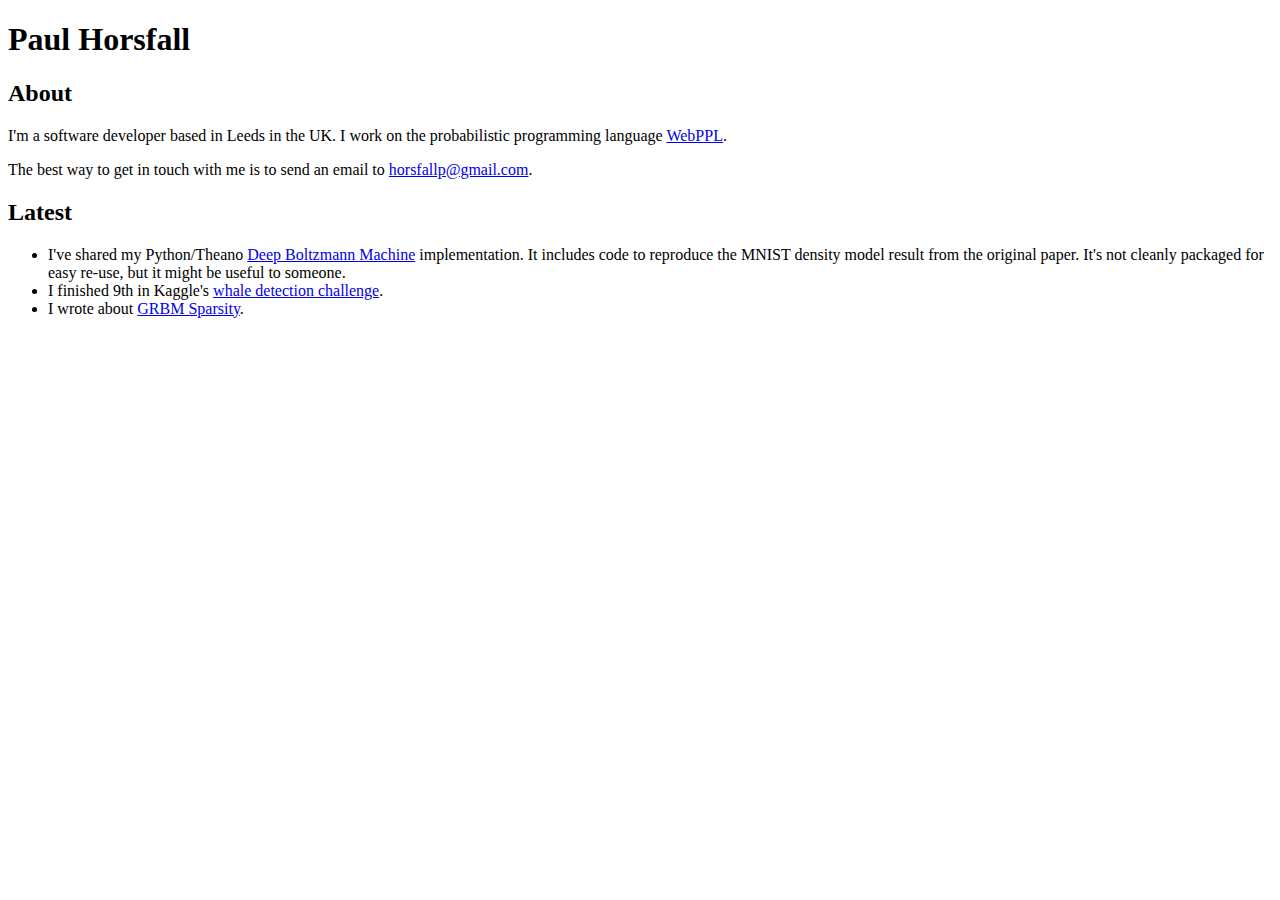
==== index.html @ f1116e7e "Regenerate HTML." ====
<?xml version="1.0" encoding="utf-8"?>
<!DOCTYPE html PUBLIC "-//W3C//DTD XHTML 1.0 Strict//EN"
"http://www.w3.org/TR/xhtml1/DTD/xhtml1-strict.dtd">
<html xmlns="http://www.w3.org/1999/xhtml" lang="en" xml:lang="en">
<head>
<title>Paul Horsfall</title>
<!-- 2016-05-22 Sun 11:00 -->
<meta  http-equiv="Content-Type" content="text/html;charset=utf-8" />
<meta  name="generator" content="Org-mode" />
<meta  name="author" content="Paul Horsfall" />

<link rel="stylesheet" href="http://paulhorsfall.co.uk/css/normalize.css" type="text/css" />
<link rel="stylesheet" href="http://paulhorsfall.co.uk/css/home.css" type="text/css" />
<script type="text/javascript">
/*
@licstart  The following is the entire license notice for the
JavaScript code in this tag.

Copyright (C) 2012-2013 Free Software Foundation, Inc.

The JavaScript code in this tag is free software: you can
redistribute it and/or modify it under the terms of the GNU
General Public License (GNU GPL) as published by the Free Software
Foundation, either version 3 of the License, or (at your option)
any later version.  The code is distributed WITHOUT ANY WARRANTY;
without even the implied warranty of MERCHANTABILITY or FITNESS
FOR A PARTICULAR PURPOSE.  See the GNU GPL for more details.

As additional permission under GNU GPL version 3 section 7, you
may distribute non-source (e.g., minimized or compacted) forms of
that code without the copy of the GNU GPL normally required by
section 4, provided you include this license notice and a URL
through which recipients can access the Corresponding Source.


@licend  The above is the entire license notice
for the JavaScript code in this tag.
*/
<!--/*--><![CDATA[/*><!--*/
 function CodeHighlightOn(elem, id)
 {
   var target = document.getElementById(id);
   if(null != target) {
     elem.cacheClassElem = elem.className;
     elem.cacheClassTarget = target.className;
     target.className = "code-highlighted";
     elem.className   = "code-highlighted";
   }
 }
 function CodeHighlightOff(elem, id)
 {
   var target = document.getElementById(id);
   if(elem.cacheClassElem)
     elem.className = elem.cacheClassElem;
   if(elem.cacheClassTarget)
     target.className = elem.cacheClassTarget;
 }
/*]]>*///-->
</script>
</head>
<body>
<div id="content">
<h1 class="title">Paul Horsfall</h1>

<div id="outline-container-sec-1" class="outline-2">
<h2 id="sec-1">About</h2>
<div class="outline-text-2" id="text-1">
<p>
I'm a software developer based in Leeds in the UK. I work on the
probabilistic programming language <a href="http://webppl.org">WebPPL</a>.
</p>

<p>
The best way to get in touch with me is to send an email to
<a href="mailto:horsfallp@gmail.com">horsfallp@gmail.com</a>.
</p>
</div>
</div>

<div id="outline-container-sec-2" class="outline-2">
<h2 id="sec-2">Latest</h2>
<div class="outline-text-2" id="text-2">
<ul class="org-ul">
<li>I've shared my Python/Theano <a href="https://dl.dropboxusercontent.com/u/501760/ml/dbm.tar.gz">Deep Boltzmann Machine</a> implementation.
It includes code to reproduce the MNIST density model result from
the original paper. It's not cleanly packaged for easy re-use, but
it might be useful to someone.
</li>
<li>I finished 9th in Kaggle's <a href="http://www.kaggle.com/c/whale-detection-challenge/leaderboard">whale detection challenge</a>.
</li>
<li>I wrote about <a href="articles/grbm-sparsity.html">GRBM Sparsity</a>.
</li>
</ul>
</div>
</div>
</div>
</body>
</html>
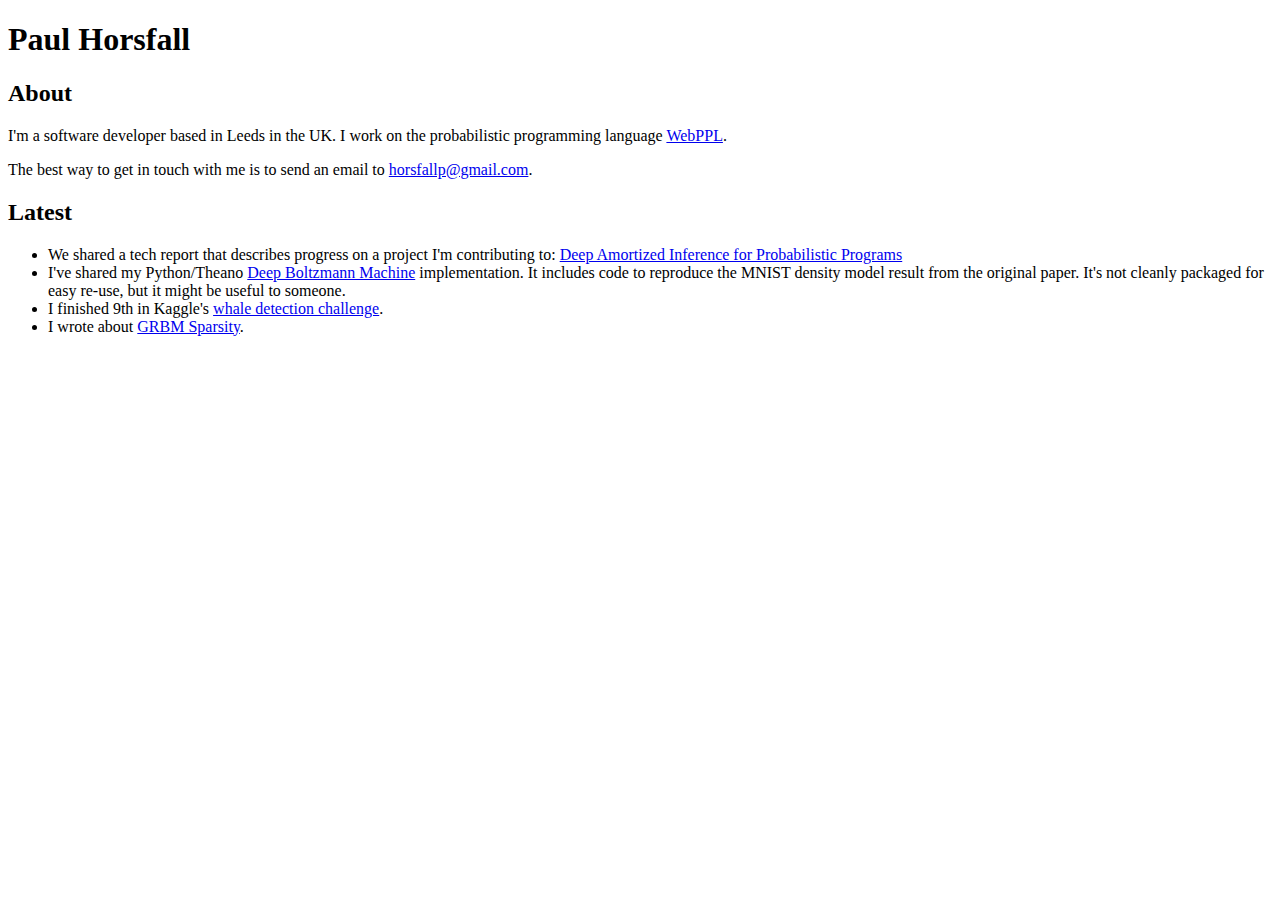
==== commit 23e6d32e: "Add link to DAIPP tech report." ====
--- a/index.html
+++ b/index.html
@@ -4,11 +4,12 @@
 <html xmlns="http://www.w3.org/1999/xhtml" lang="en" xml:lang="en">
 <head>
 <title>Paul Horsfall</title>
-<!-- 2016-05-22 Sun 11:00 -->
+<!-- 2017-02-08 Wed 19:58 -->
 <meta  http-equiv="Content-Type" content="text/html;charset=utf-8" />
 <meta  name="generator" content="Org-mode" />
 <meta  name="author" content="Paul Horsfall" />
 
+<meta name="viewport" content="width=device-width, initial-scale=1.0">
 <link rel="stylesheet" href="http://paulhorsfall.co.uk/css/normalize.css" type="text/css" />
 <link rel="stylesheet" href="http://paulhorsfall.co.uk/css/home.css" type="text/css" />
 <script type="text/javascript">
@@ -81,6 +82,9 @@
 <h2 id="sec-2">Latest</h2>
 <div class="outline-text-2" id="text-2">
 <ul class="org-ul">
+<li>We shared a tech report that describes progress on a project I'm
+contributing to: <a href="https://arxiv.org/abs/1610.05735">Deep Amortized Inference for Probabilistic Programs</a>
+</li>
 <li>I've shared my Python/Theano <a href="https://dl.dropboxusercontent.com/u/501760/ml/dbm.tar.gz">Deep Boltzmann Machine</a> implementation.
 It includes code to reproduce the MNIST density model result from
 the original paper. It's not cleanly packaged for easy re-use, but
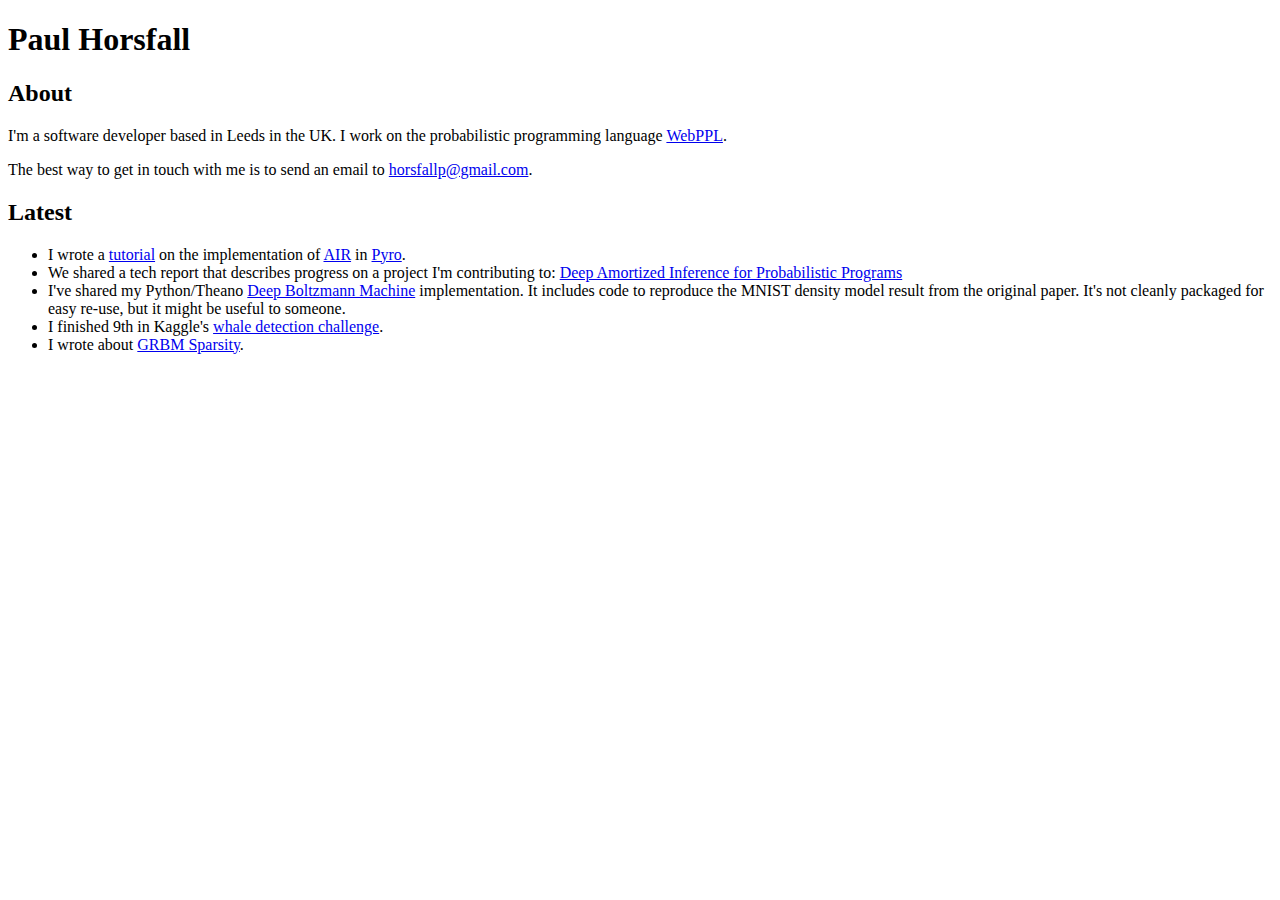
==== commit 8a08c26c: "Add link to AIR tutorial." ====
--- a/index.html
+++ b/index.html
@@ -4,7 +4,7 @@
 <html xmlns="http://www.w3.org/1999/xhtml" lang="en" xml:lang="en">
 <head>
 <title>Paul Horsfall</title>
-<!-- 2017-02-08 Wed 19:58 -->
+<!-- 2018-01-22 Mon 19:09 -->
 <meta  http-equiv="Content-Type" content="text/html;charset=utf-8" />
 <meta  name="generator" content="Org-mode" />
 <meta  name="author" content="Paul Horsfall" />
@@ -82,6 +82,8 @@
 <h2 id="sec-2">Latest</h2>
 <div class="outline-text-2" id="text-2">
 <ul class="org-ul">
+<li>I wrote a <a href="http://pyro.ai/examples/air.html">tutorial</a> on the implementation of <a href="https://arxiv.org/abs/1603.08575">AIR</a> in <a href="http://pyro.ai">Pyro</a>.
+</li>
 <li>We shared a tech report that describes progress on a project I'm
 contributing to: <a href="https://arxiv.org/abs/1610.05735">Deep Amortized Inference for Probabilistic Programs</a>
 </li>
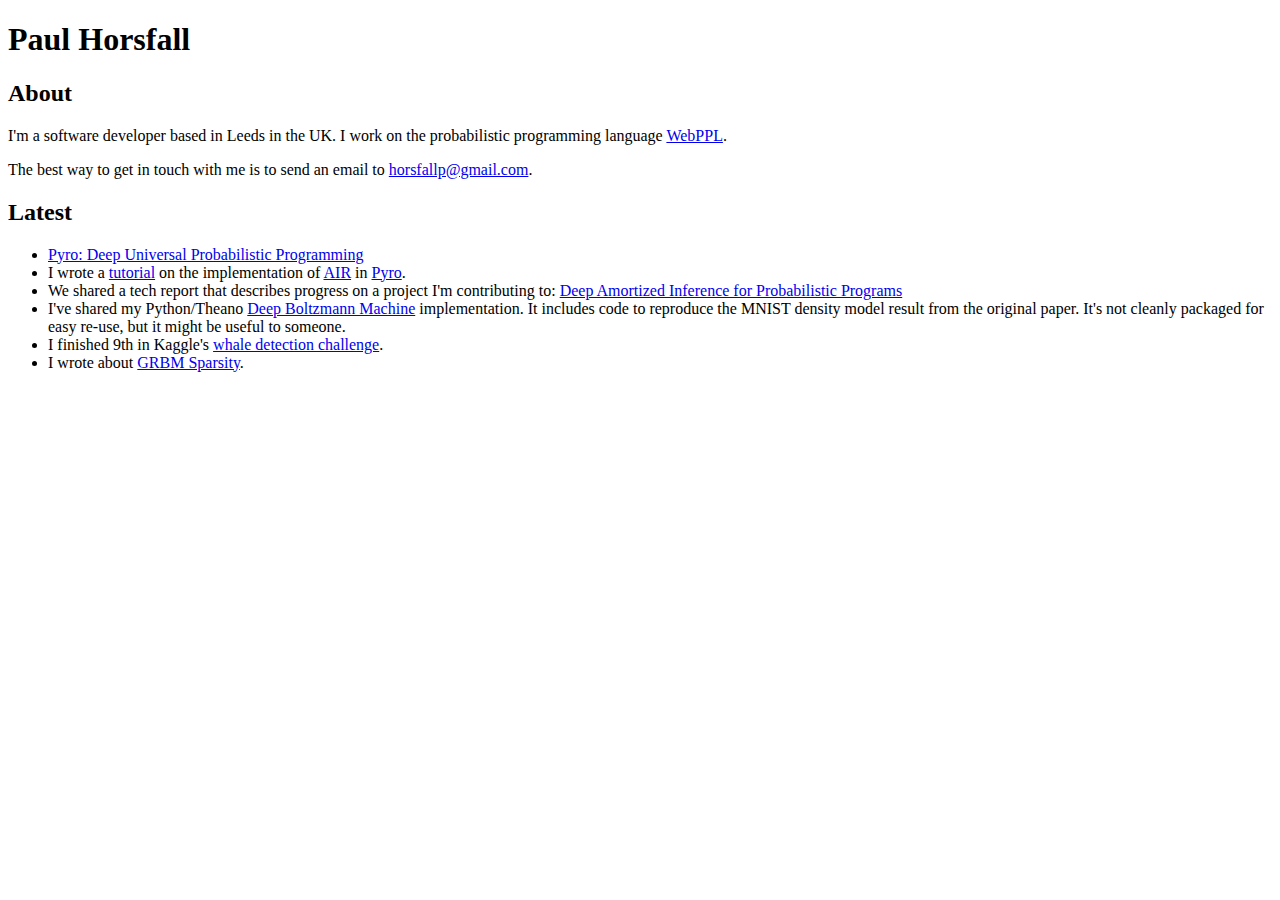
==== commit 55124d0e: "Add Clicky analytics." ====
--- a/index.html
+++ b/index.html
@@ -3,21 +3,24 @@
 "http://www.w3.org/TR/xhtml1/DTD/xhtml1-strict.dtd">
 <html xmlns="http://www.w3.org/1999/xhtml" lang="en" xml:lang="en">
 <head>
+<!-- 2020-09-01 Tue 15:23 -->
+<meta http-equiv="Content-Type" content="text/html;charset=utf-8" />
+<meta name="viewport" content="width=device-width, initial-scale=1" />
 <title>Paul Horsfall</title>
-<!-- 2018-01-22 Mon 19:09 -->
-<meta  http-equiv="Content-Type" content="text/html;charset=utf-8" />
-<meta  name="generator" content="Org-mode" />
-<meta  name="author" content="Paul Horsfall" />
+<meta name="generator" content="Org mode" />
+<meta name="author" content="Paul Horsfall" />
 
 <meta name="viewport" content="width=device-width, initial-scale=1.0">
 <link rel="stylesheet" href="http://paulhorsfall.co.uk/css/normalize.css" type="text/css" />
 <link rel="stylesheet" href="http://paulhorsfall.co.uk/css/home.css" type="text/css" />
+<script>var clicky_site_ids = clicky_site_ids || []; clicky_site_ids.push(101275299);</script>
+<script async src="//static.getclicky.com/js"></script>
 <script type="text/javascript">
 /*
 @licstart  The following is the entire license notice for the
 JavaScript code in this tag.
 
-Copyright (C) 2012-2013 Free Software Foundation, Inc.
+Copyright (C) 2012-2019 Free Software Foundation, Inc.
 
 The JavaScript code in this tag is free software: you can
 redistribute it and/or modify it under the terms of the GNU
@@ -63,9 +66,9 @@
 <div id="content">
 <h1 class="title">Paul Horsfall</h1>
 
-<div id="outline-container-sec-1" class="outline-2">
-<h2 id="sec-1">About</h2>
-<div class="outline-text-2" id="text-1">
+<div id="outline-container-org413b64c" class="outline-2">
+<h2 id="org413b64c">About</h2>
+<div class="outline-text-2" id="text-org413b64c">
 <p>
 I'm a software developer based in Leeds in the UK. I work on the
 probabilistic programming language <a href="http://webppl.org">WebPPL</a>.
@@ -78,24 +81,20 @@
 </div>
 </div>
 
-<div id="outline-container-sec-2" class="outline-2">
-<h2 id="sec-2">Latest</h2>
-<div class="outline-text-2" id="text-2">
+<div id="outline-container-org3dde4c8" class="outline-2">
+<h2 id="org3dde4c8">Latest</h2>
+<div class="outline-text-2" id="text-org3dde4c8">
 <ul class="org-ul">
-<li>I wrote a <a href="http://pyro.ai/examples/air.html">tutorial</a> on the implementation of <a href="https://arxiv.org/abs/1603.08575">AIR</a> in <a href="http://pyro.ai">Pyro</a>.
-</li>
+<li><a href="https://arxiv.org/abs/1810.09538">Pyro: Deep Universal Probabilistic Programming</a></li>
+<li>I wrote a <a href="http://pyro.ai/examples/air.html">tutorial</a> on the implementation of <a href="https://arxiv.org/abs/1603.08575">AIR</a> in <a href="http://pyro.ai">Pyro</a>.</li>
 <li>We shared a tech report that describes progress on a project I'm
-contributing to: <a href="https://arxiv.org/abs/1610.05735">Deep Amortized Inference for Probabilistic Programs</a>
-</li>
+contributing to: <a href="https://arxiv.org/abs/1610.05735">Deep Amortized Inference for Probabilistic Programs</a></li>
 <li>I've shared my Python/Theano <a href="https://dl.dropboxusercontent.com/u/501760/ml/dbm.tar.gz">Deep Boltzmann Machine</a> implementation.
 It includes code to reproduce the MNIST density model result from
 the original paper. It's not cleanly packaged for easy re-use, but
-it might be useful to someone.
-</li>
-<li>I finished 9th in Kaggle's <a href="http://www.kaggle.com/c/whale-detection-challenge/leaderboard">whale detection challenge</a>.
-</li>
-<li>I wrote about <a href="articles/grbm-sparsity.html">GRBM Sparsity</a>.
-</li>
+it might be useful to someone.</li>
+<li>I finished 9th in Kaggle's <a href="http://www.kaggle.com/c/whale-detection-challenge/leaderboard">whale detection challenge</a>.</li>
+<li>I wrote about <a href="articles/grbm-sparsity.html">GRBM Sparsity</a>.</li>
 </ul>
 </div>
 </div>
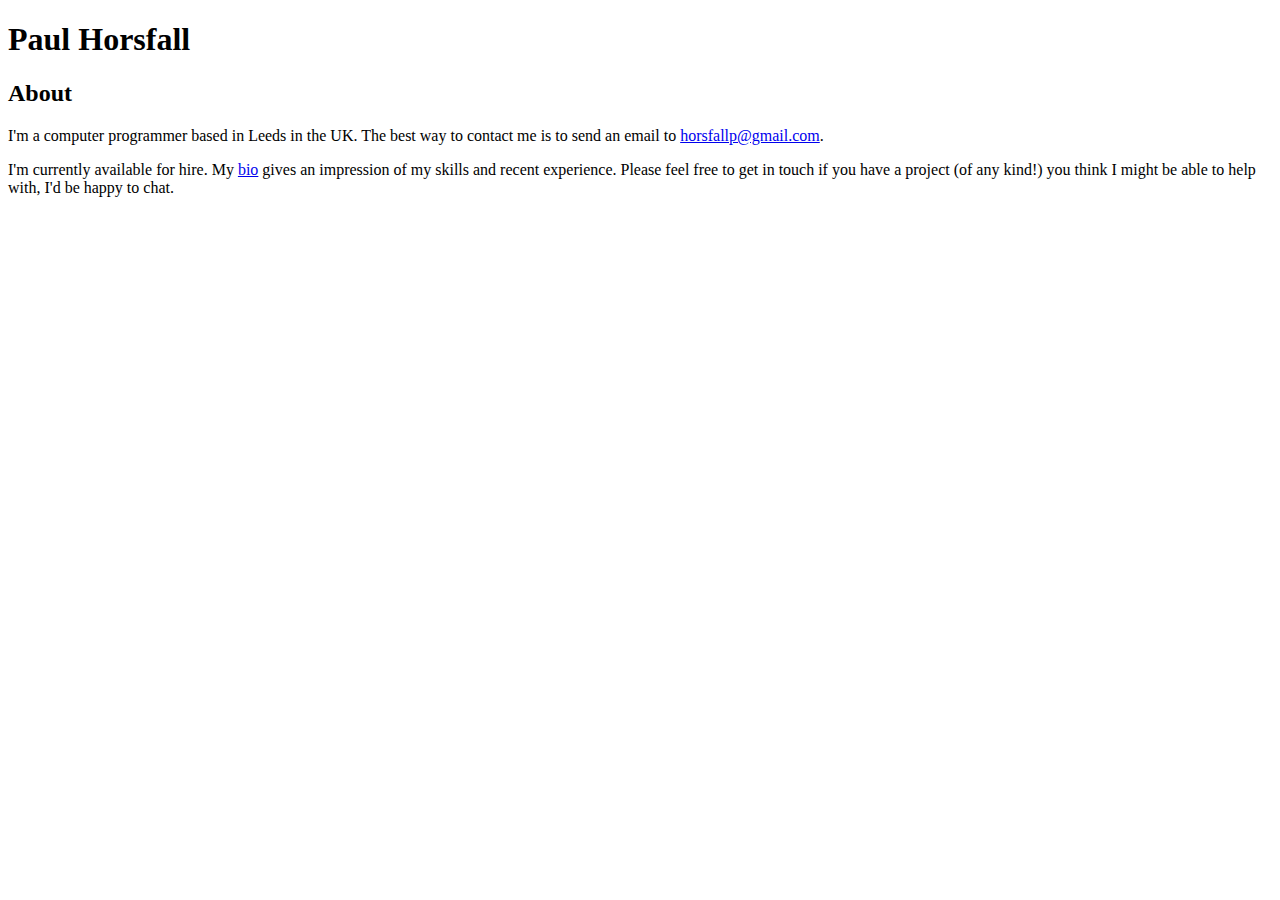
==== commit 68f5413f: "Add bio page." ====
--- a/index.html
+++ b/index.html
@@ -3,16 +3,14 @@
 "http://www.w3.org/TR/xhtml1/DTD/xhtml1-strict.dtd">
 <html xmlns="http://www.w3.org/1999/xhtml" lang="en" xml:lang="en">
 <head>
-<!-- 2020-09-01 Tue 15:23 -->
+<!-- 2021-05-10 Mon 12:04 -->
 <meta http-equiv="Content-Type" content="text/html;charset=utf-8" />
 <meta name="viewport" content="width=device-width, initial-scale=1" />
 <title>Paul Horsfall</title>
 <meta name="generator" content="Org mode" />
 <meta name="author" content="Paul Horsfall" />
 
-<meta name="viewport" content="width=device-width, initial-scale=1.0">
-<link rel="stylesheet" href="http://paulhorsfall.co.uk/css/normalize.css" type="text/css" />
-<link rel="stylesheet" href="http://paulhorsfall.co.uk/css/home.css" type="text/css" />
+<link rel="stylesheet" href="/css/sp.css" type="text/css" />
 <script>var clicky_site_ids = clicky_site_ids || []; clicky_site_ids.push(101275299);</script>
 <script async src="//static.getclicky.com/js"></script>
 <script type="text/javascript">
@@ -70,32 +68,16 @@
 <h2 id="org413b64c">About</h2>
 <div class="outline-text-2" id="text-org413b64c">
 <p>
-I'm a software developer based in Leeds in the UK. I work on the
-probabilistic programming language <a href="http://webppl.org">WebPPL</a>.
+I'm a computer programmer based in Leeds in the UK. The best way to
+contact me is to send an email to <a href="mailto:horsfallp@gmail.com">horsfallp@gmail.com</a>.
 </p>
 
 <p>
-The best way to get in touch with me is to send an email to
-<a href="mailto:horsfallp@gmail.com">horsfallp@gmail.com</a>.
+I'm currently available for hire. My <a href="bio.html">bio</a> gives an impression of my
+skills and recent experience. Please feel free to get in touch if you
+have a project (of any kind!) you think I might be able to help with,
+I'd be happy to chat.
 </p>
-</div>
-</div>
-
-<div id="outline-container-org3dde4c8" class="outline-2">
-<h2 id="org3dde4c8">Latest</h2>
-<div class="outline-text-2" id="text-org3dde4c8">
-<ul class="org-ul">
-<li><a href="https://arxiv.org/abs/1810.09538">Pyro: Deep Universal Probabilistic Programming</a></li>
-<li>I wrote a <a href="http://pyro.ai/examples/air.html">tutorial</a> on the implementation of <a href="https://arxiv.org/abs/1603.08575">AIR</a> in <a href="http://pyro.ai">Pyro</a>.</li>
-<li>We shared a tech report that describes progress on a project I'm
-contributing to: <a href="https://arxiv.org/abs/1610.05735">Deep Amortized Inference for Probabilistic Programs</a></li>
-<li>I've shared my Python/Theano <a href="https://dl.dropboxusercontent.com/u/501760/ml/dbm.tar.gz">Deep Boltzmann Machine</a> implementation.
-It includes code to reproduce the MNIST density model result from
-the original paper. It's not cleanly packaged for easy re-use, but
-it might be useful to someone.</li>
-<li>I finished 9th in Kaggle's <a href="http://www.kaggle.com/c/whale-detection-challenge/leaderboard">whale detection challenge</a>.</li>
-<li>I wrote about <a href="articles/grbm-sparsity.html">GRBM Sparsity</a>.</li>
-</ul>
 </div>
 </div>
 </div>
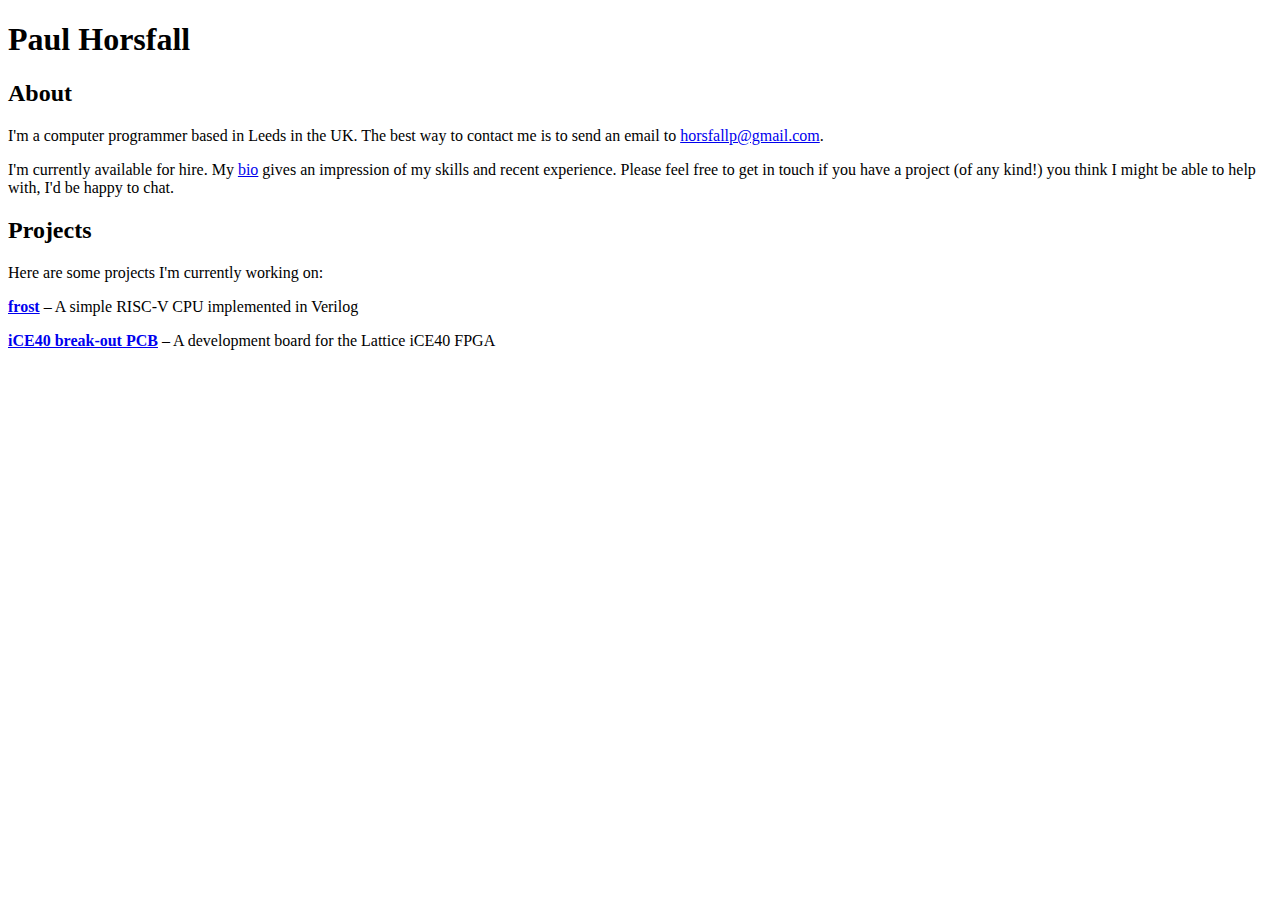
==== commit 2b307cc4: "Tweak." ====
--- a/index.html
+++ b/index.html
@@ -3,7 +3,7 @@
 "http://www.w3.org/TR/xhtml1/DTD/xhtml1-strict.dtd">
 <html xmlns="http://www.w3.org/1999/xhtml" lang="en" xml:lang="en">
 <head>
-<!-- 2021-05-10 Mon 12:04 -->
+<!-- 2021-06-30 Wed 09:45 -->
 <meta http-equiv="Content-Type" content="text/html;charset=utf-8" />
 <meta name="viewport" content="width=device-width, initial-scale=1" />
 <title>Paul Horsfall</title>
@@ -80,6 +80,23 @@
 </p>
 </div>
 </div>
+
+<div id="outline-container-org481a767" class="outline-2">
+<h2 id="org481a767">Projects</h2>
+<div class="outline-text-2" id="text-org481a767">
+<p>
+Here are some projects I'm currently working on:
+</p>
+
+<p>
+<a href="https://github.com/null-a/frost"><b>frost</b></a> &#x2013; A simple RISC-V CPU implemented in Verilog
+</p>
+
+<p>
+<a href="https://github.com/null-a/ice40-breakout-pcb"><b>iCE40 break-out PCB</b></a> &#x2013; A development board for the Lattice iCE40 FPGA 
+</p>
+</div>
+</div>
 </div>
 </body>
 </html>
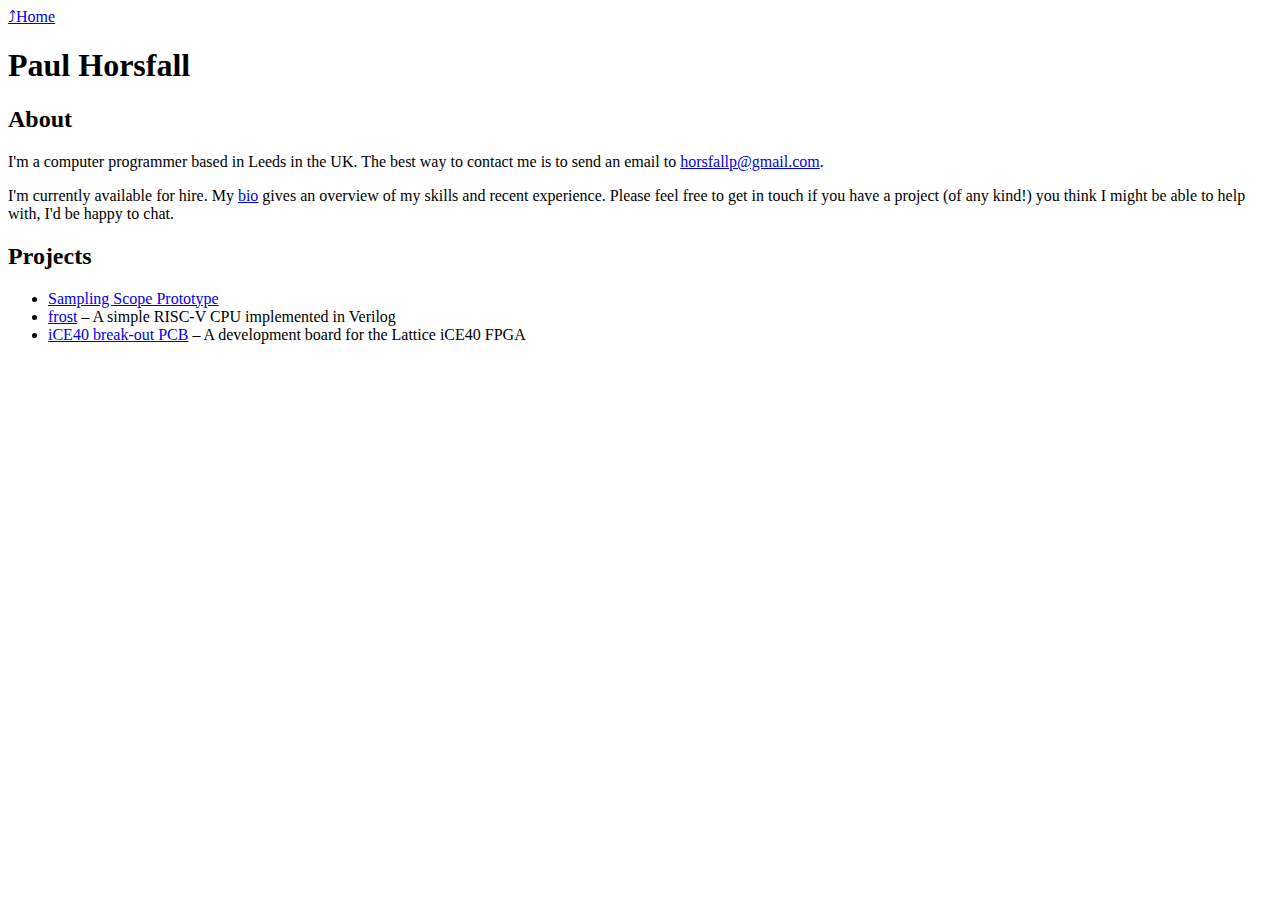
==== commit ac5b674c: "Publish scope article." ====
--- a/index.html
+++ b/index.html
@@ -3,77 +3,34 @@
 "http://www.w3.org/TR/xhtml1/DTD/xhtml1-strict.dtd">
 <html xmlns="http://www.w3.org/1999/xhtml" lang="en" xml:lang="en">
 <head>
-<!-- 2021-06-30 Wed 09:45 -->
+<!-- 2024-02-10 Sat 10:48 -->
 <meta http-equiv="Content-Type" content="text/html;charset=utf-8" />
 <meta name="viewport" content="width=device-width, initial-scale=1" />
 <title>Paul Horsfall</title>
-<meta name="generator" content="Org mode" />
 <meta name="author" content="Paul Horsfall" />
+<meta name="generator" content="Org Mode" />
 
 <link rel="stylesheet" href="/css/sp.css" type="text/css" />
 <script>var clicky_site_ids = clicky_site_ids || []; clicky_site_ids.push(101275299);</script>
 <script async src="//static.getclicky.com/js"></script>
-<script type="text/javascript">
-/*
-@licstart  The following is the entire license notice for the
-JavaScript code in this tag.
-
-Copyright (C) 2012-2019 Free Software Foundation, Inc.
-
-The JavaScript code in this tag is free software: you can
-redistribute it and/or modify it under the terms of the GNU
-General Public License (GNU GPL) as published by the Free Software
-Foundation, either version 3 of the License, or (at your option)
-any later version.  The code is distributed WITHOUT ANY WARRANTY;
-without even the implied warranty of MERCHANTABILITY or FITNESS
-FOR A PARTICULAR PURPOSE.  See the GNU GPL for more details.
-
-As additional permission under GNU GPL version 3 section 7, you
-may distribute non-source (e.g., minimized or compacted) forms of
-that code without the copy of the GNU GPL normally required by
-section 4, provided you include this license notice and a URL
-through which recipients can access the Corresponding Source.
-
-
-@licend  The above is the entire license notice
-for the JavaScript code in this tag.
-*/
-<!--/*--><![CDATA[/*><!--*/
- function CodeHighlightOn(elem, id)
- {
-   var target = document.getElementById(id);
-   if(null != target) {
-     elem.cacheClassElem = elem.className;
-     elem.cacheClassTarget = target.className;
-     target.className = "code-highlighted";
-     elem.className   = "code-highlighted";
-   }
- }
- function CodeHighlightOff(elem, id)
- {
-   var target = document.getElementById(id);
-   if(elem.cacheClassElem)
-     elem.className = elem.cacheClassElem;
-   if(elem.cacheClassTarget)
-     target.className = elem.cacheClassTarget;
- }
-/*]]>*///-->
-</script>
 </head>
 <body>
-<div id="content">
+<div id="preamble" class="status">
+<a href="/">&#10548;Home</a>
+</div>
+<div id="content" class="content">
 <h1 class="title">Paul Horsfall</h1>
 
-<div id="outline-container-org413b64c" class="outline-2">
-<h2 id="org413b64c">About</h2>
-<div class="outline-text-2" id="text-org413b64c">
+<div id="outline-container-org4b2c87d" class="outline-2">
+<h2 id="org4b2c87d">About</h2>
+<div class="outline-text-2" id="text-org4b2c87d">
 <p>
 I'm a computer programmer based in Leeds in the UK. The best way to
 contact me is to send an email to <a href="mailto:horsfallp@gmail.com">horsfallp@gmail.com</a>.
 </p>
 
 <p>
-I'm currently available for hire. My <a href="bio.html">bio</a> gives an impression of my
+I'm currently available for hire. My <a href="bio.html">bio</a> gives an overview of my
 skills and recent experience. Please feel free to get in touch if you
 have a project (of any kind!) you think I might be able to help with,
 I'd be happy to chat.
@@ -81,22 +38,16 @@
 </div>
 </div>
 
-<div id="outline-container-org481a767" class="outline-2">
-<h2 id="org481a767">Projects</h2>
-<div class="outline-text-2" id="text-org481a767">
-<p>
-Here are some projects I'm currently working on:
-</p>
-
-<p>
-<a href="https://github.com/null-a/frost"><b>frost</b></a> &#x2013; A simple RISC-V CPU implemented in Verilog
-</p>
-
-<p>
-<a href="https://github.com/null-a/ice40-breakout-pcb"><b>iCE40 break-out PCB</b></a> &#x2013; A development board for the Lattice iCE40 FPGA 
-</p>
+<div id="outline-container-orge7d6a3b" class="outline-2">
+<h2 id="orge7d6a3b">Projects</h2>
+<div class="outline-text-2" id="text-orge7d6a3b">
+<ul class="org-ul">
+<li><a href="articles/scope.html">Sampling Scope Prototype</a></li>
+<li><a href="https://github.com/null-a/frost">frost</a> &#x2013; A simple RISC-V CPU implemented in Verilog</li>
+<li><a href="https://github.com/null-a/ice40-breakout-pcb">iCE40 break-out PCB</a> &#x2013; A development board for the Lattice iCE40 FPGA</li>
+</ul>
 </div>
 </div>
 </div>
 </body>
-</html>
+</html>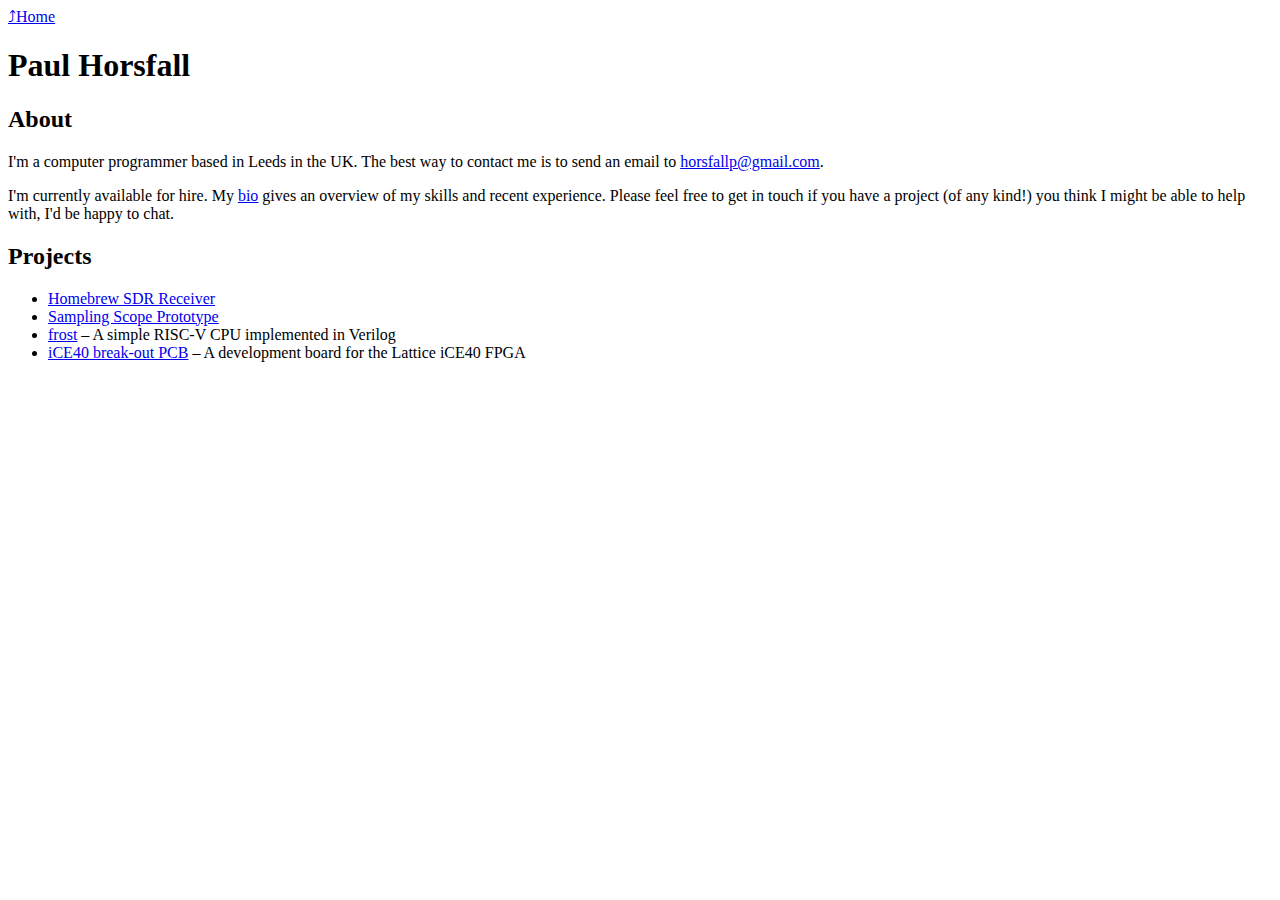
==== commit 6d65d058: "Link to SDR project." ====
--- a/index.html
+++ b/index.html
@@ -3,7 +3,7 @@
 "http://www.w3.org/TR/xhtml1/DTD/xhtml1-strict.dtd">
 <html xmlns="http://www.w3.org/1999/xhtml" lang="en" xml:lang="en">
 <head>
-<!-- 2024-02-10 Sat 10:48 -->
+<!-- 2024-08-13 Tue 13:49 -->
 <meta http-equiv="Content-Type" content="text/html;charset=utf-8" />
 <meta name="viewport" content="width=device-width, initial-scale=1" />
 <title>Paul Horsfall</title>
@@ -21,9 +21,9 @@
 <div id="content" class="content">
 <h1 class="title">Paul Horsfall</h1>
 
-<div id="outline-container-org4b2c87d" class="outline-2">
-<h2 id="org4b2c87d">About</h2>
-<div class="outline-text-2" id="text-org4b2c87d">
+<div id="outline-container-orgbb7bef0" class="outline-2">
+<h2 id="orgbb7bef0">About</h2>
+<div class="outline-text-2" id="text-orgbb7bef0">
 <p>
 I'm a computer programmer based in Leeds in the UK. The best way to
 contact me is to send an email to <a href="mailto:horsfallp@gmail.com">horsfallp@gmail.com</a>.
@@ -38,10 +38,11 @@
 </div>
 </div>
 
-<div id="outline-container-orge7d6a3b" class="outline-2">
-<h2 id="orge7d6a3b">Projects</h2>
-<div class="outline-text-2" id="text-orge7d6a3b">
+<div id="outline-container-org9768dcf" class="outline-2">
+<h2 id="org9768dcf">Projects</h2>
+<div class="outline-text-2" id="text-org9768dcf">
 <ul class="org-ul">
+<li><a href="https://hackaday.io/project/196636-homebrew-sdr-receiver">Homebrew SDR Receiver</a></li>
 <li><a href="articles/scope.html">Sampling Scope Prototype</a></li>
 <li><a href="https://github.com/null-a/frost">frost</a> &#x2013; A simple RISC-V CPU implemented in Verilog</li>
 <li><a href="https://github.com/null-a/ice40-breakout-pcb">iCE40 break-out PCB</a> &#x2013; A development board for the Lattice iCE40 FPGA</li>
